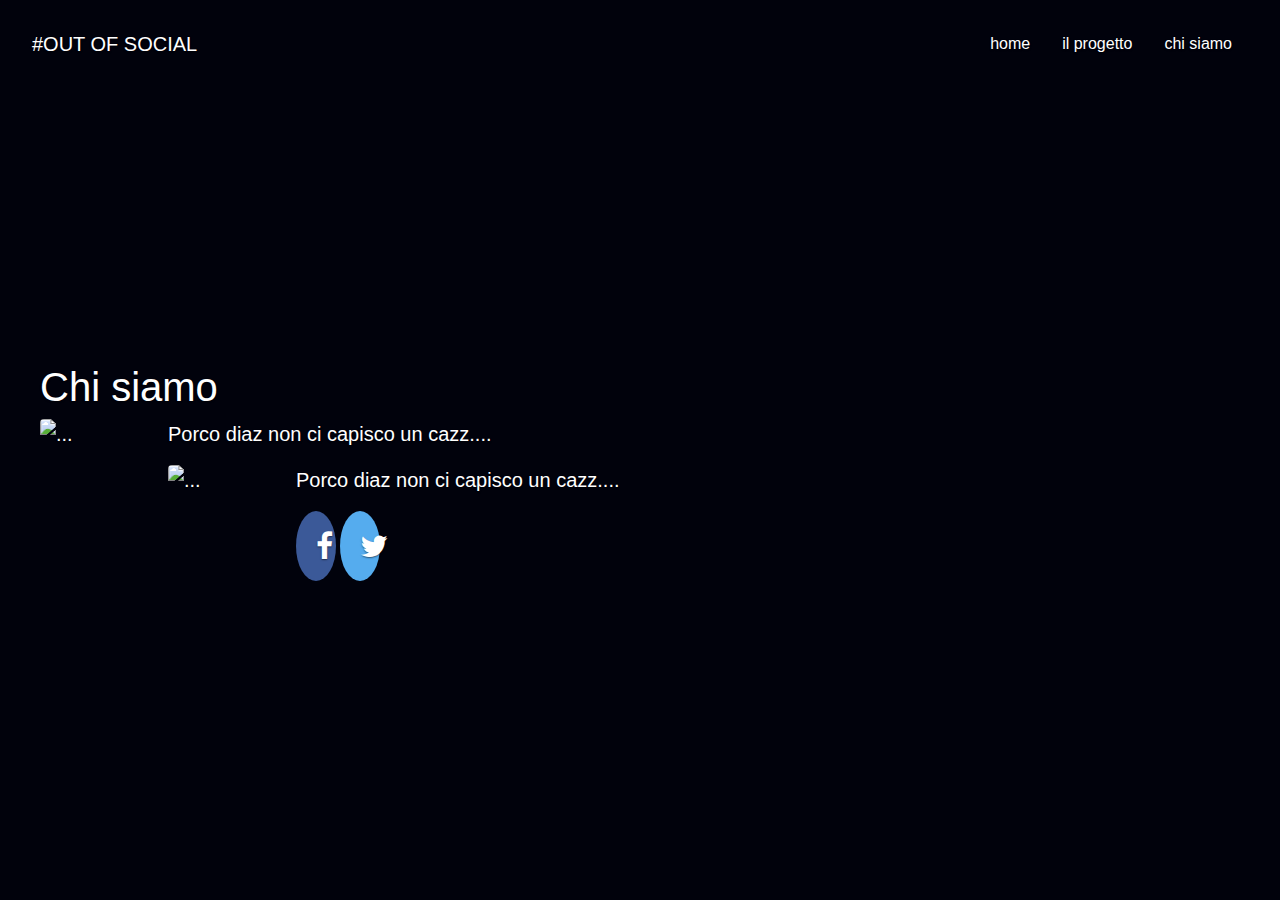
==== whoweaew.htm @ 4cc2d31e "first/last page by fabio" ====
<!DOCTYPE html>
<html lang="en">

<head>
    <meta charset="UTF-8">
    <meta name="viewport" content="width=device-width, initial-scale=1.0">
    <meta http-equiv="X-UA-Compatible" content="ie=edge">
    <title>Document</title>
    <link rel="stylesheet" href="https://stackpath.bootstrapcdn.com/bootstrap/4.3.1/css/bootstrap.min.css"
        integrity="sha384-ggOyR0iXCbMQv3Xipma34MD+dH/1fQ784/j6cY/iJTQUOhcWr7x9JvoRxT2MZw1T" crossorigin="anonymous">
    <link rel="stylesheet" href="./css/cover-custom.css">
    <link rel="stylesheet" href="./css/navbar.css">
    <link rel="stylesheet" href="https://cdnjs.cloudflare.com/ajax/libs/font-awesome/4.7.0/css/font-awesome.min.css">
    <link rel="stylesheet" href="./css/social_icon.css">
</head>




<body>
    <div class="d-flex w-100 h-100 p-3 flex-column">
        <header class="masthead mb-auto">

            <nav class="navbar">
                <a class="navbar-brand" href="#">#OUT OF SOCIAL</a>
                <ul class="nav justify-content-end scroll-me">
                    <li class="nav-item">
                        <a class="nav-link active" href="index.html">home</a>
                    </li>
                    <li class="nav-item">
                        <a class="nav-link" href="#">il progetto</a>
                    </li>
                    <li class="nav-item">
                        <a class="nav-link" href="#">chi siamo</a>
                    </li>
                </ul>
            </nav>
        </header>

        <main role="main" class="inner cover mb-auto">
            <h1  class="cover-heading">Chi siamo</h1>
            <p  class="lead">
                Porco diaz non ci capisco un cazz....
                <img src="img/head_shape.png" class="rounded float-left" alt="..." align="left" style="width:128px;height:128px;">
            </p>
            <p  class="lead">
                Porco diaz non ci capisco un cazz....
                <img src="img/head_shape.png" class="rounded float-left" alt="..." align="left" style="width:128px;height:128px;">
            </p>


            <a href="#" class="fa fa-facebook"></a>
            <a href="#" class="fa fa-twitter"></a>

        </main>
    </div>


</body>


</html>
---- css/cover-custom.css ----
/*
 * Base structure
 */

html,
body {
  height: 100%;
  background-color: rgb(1, 2, 12);
}

body {
  display: -ms-flexbox;
  display: flex;
  color: #fff;
  text-shadow: 0 .05rem .1rem rgba(0, 0, 0, .5);
  /* box-shadow: inset 0 0 5rem rgba(0, 0, 0, .5); */
}

/*
 * Cover
 */
.cover {
  padding: 0 1.5rem;
}
.cover .btn-lg {
  padding: .75rem 1.25rem;
  font-weight: 700;
}
---- css/navbar.css ----
/*
 * Globals
 */

/* Links */
a,
a:focus,
a:hover {
  color: #fff;
}

/* Custom default button */
.btn-secondary,
.btn-secondary:hover,
.btn-secondary:focus {
  color: rgb(1, 2, 12);
  text-shadow: none; /* Prevent inheritance from `body` */
  background-color: #fff;
  border: .05rem solid #fff;
}




/*
 * Header
 */
.masthead {
  margin-bottom: 2rem;
}

.masthead-brand {
  margin-bottom: 0;
}

.nav-masthead .nav-link {
  padding: .25rem 0;
  font-weight: 700;
  color: rgb(1, 2, 12);
  background-color: transparent;
  border-bottom: .25rem solid transparent;
}

.nav-masthead .nav-link:hover,
.nav-masthead .nav-link:focus {
  border-bottom-color: rgb(1, 2, 12);
}

.nav-masthead .nav-link + .nav-link {
  margin-left: 1rem;
}

.nav-masthead .active {
  color: black;
  border-bottom-color: #fff;
}

.scroll-me{
  display: -webkit-box;
    overflow-x: scroll;
}

.scroll-me::-webkit-scrollbar { 
  display: none; 
}

.navbar{
  background-color: rgb(1, 2, 12);
}

@media (min-width: 48em) {
  .masthead-brand {
    float: left;
  }
  .nav-masthead {
    float: right;
  }
}
---- css/social_icon.css ----
/* Style all font awesome icons */
.fa {
 padding: 20px;
 font-size: 30px;
 width: 50px;
 text-align: center;
 text-decoration: none;
}

/* Add a hover effect if you want */
.fa:hover {
 opacity: 0.7;
}

/* Set a specific color for each brand */

/* Facebook */
.fa-facebook {
 background: #3B5998;
 color: white;
}

/* Twitter */
.fa-twitter {
 background: #55ACEE;
 color: white;
}

.fa {
  padding: 20px;
  font-size: 30px;
  width: 30px;
  text-align: center;
  text-decoration: none;
  border-radius: 50%;
}
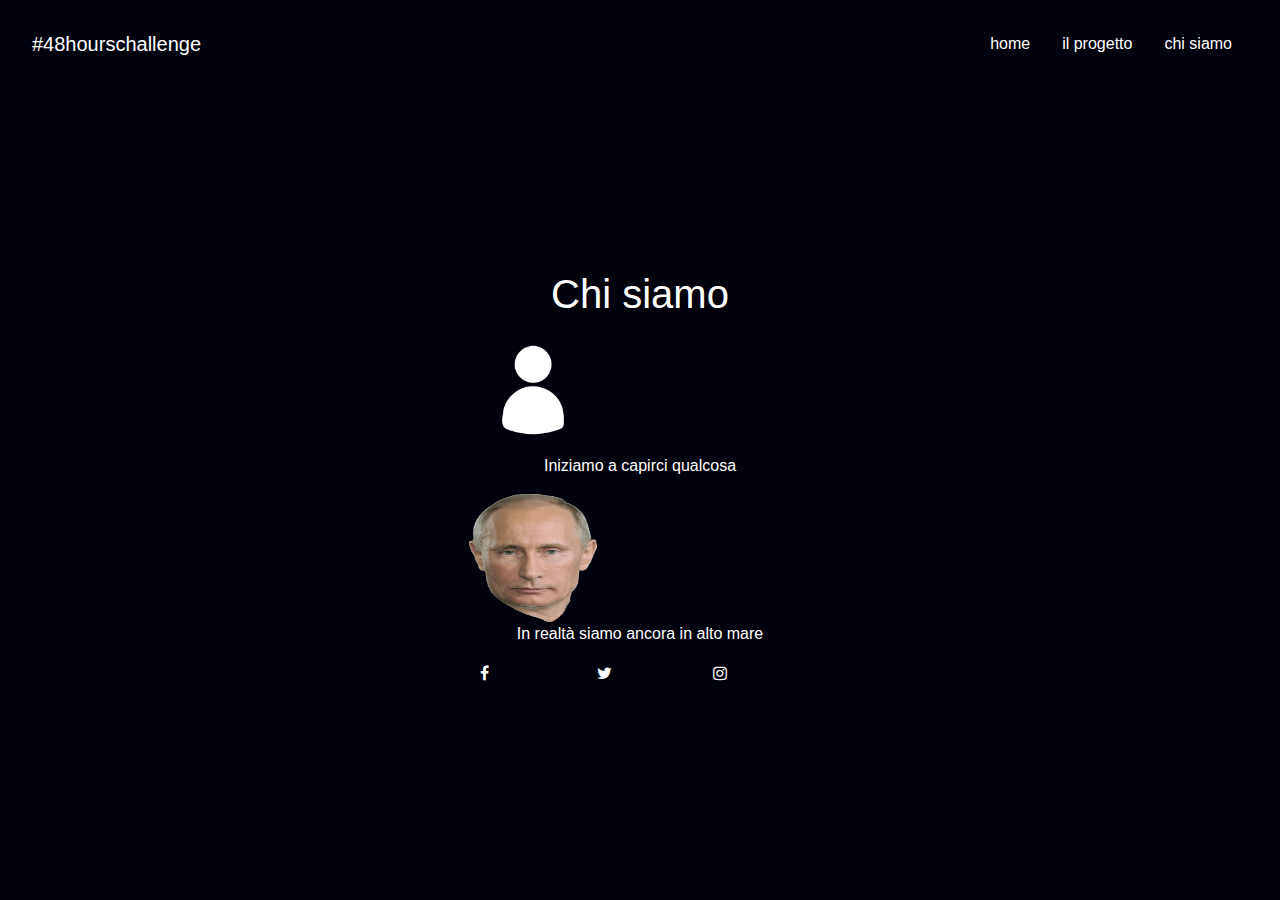
==== commit 34becb90: "use of cointainer" ====
--- a/whoweaew.htm
+++ b/whoweaew.htm
@@ -12,6 +12,7 @@
     <link rel="stylesheet" href="./css/navbar.css">
     <link rel="stylesheet" href="https://cdnjs.cloudflare.com/ajax/libs/font-awesome/4.7.0/css/font-awesome.min.css">
     <link rel="stylesheet" href="./css/social_icon.css">
+    <link rel="stylesheet" href="./css/container.css">
 </head>
 
 
@@ -22,10 +23,10 @@
         <header class="masthead mb-auto">
 
             <nav class="navbar">
-                <a class="navbar-brand" href="#">#OUT OF SOCIAL</a>
+                <a class="navbar-brand" href="#">#48hourschallenge</a>
                 <ul class="nav justify-content-end scroll-me">
                     <li class="nav-item">
-                        <a class="nav-link active" href="index.html">home</a>
+                        <a class="nav-link active" href="#">home</a>
                     </li>
                     <li class="nav-item">
                         <a class="nav-link" href="#">il progetto</a>
@@ -38,19 +39,96 @@
         </header>
 
         <main role="main" class="inner cover mb-auto">
-            <h1  class="cover-heading">Chi siamo</h1>
-            <p  class="lead">
-                Porco diaz non ci capisco un cazz....
-                <img src="img/head_shape.png" class="rounded float-left" alt="..." align="left" style="width:128px;height:128px;">
-            </p>
-            <p  class="lead">
-                Porco diaz non ci capisco un cazz....
-                <img src="img/head_shape.png" class="rounded float-left" alt="..." align="left" style="width:128px;height:128px;">
-            </p>
+            <h1  class="cover-heading" align="center" >Chi siamo</h1>
+
+<!-- MyContainer centra elementi nei container -->
+
+            <div class="MyContainer">
+
+<!-- griglia 2x3 con le due celle centrali che sono l'immagine e il testo -->
+            <div class="container">
+              <div class="row">
+                <div class="col">
+
+                </div>
+                <div class="col-6">
+                   <img src="img/head_shape.png" align= "center" style="width:128px;height:128px;">
+                </div>
+                <div class="col">
+
+                </div>
+              </div>
+              <div class="row">
+                <div class="col">
+
+                </div>
+                <div class="col-5">
+                  <p align="center">Iniziamo a capirci qualcosa</p>
+                </div>
+                <div class="col">
+
+                </div>
+              </div>
+            </div>
 
 
-            <a href="#" class="fa fa-facebook"></a>
-            <a href="#" class="fa fa-twitter"></a>
+            <div class="container">
+              <div class="row">
+                <div class="col">
+
+                </div>
+                <div class="col-6">
+                   <img src="img/580b57fbd9996e24bc43be54.png" align= "center" style="width:128px;height:128px;">
+                </div>
+                <div class="col">
+
+                </div>
+              </div>
+              <div class="row">
+                <div class="col">
+
+                </div>
+                <div class="col-5">
+                  <p align="center" >In realtà siamo ancora in alto mare</p>
+                </div>
+                <div class="col">
+
+                </div>
+              </div>
+            </div>
+
+            </div>
+
+            <div class="container">
+              <div class="row">
+                <div class="col-sm">
+
+                </div>
+                <div class="col-sm">
+                  <div class="container">
+                    <div class="row">
+                      <div class="col-sm">
+                        <a href="#" class="fa fa-facebook"></a>
+                      </div>
+                      <div class="col-sm">
+                        <a href="#" class="fa fa-twitter"></a>
+                      </div>
+                      <div class="col-sm">
+                        <a href="#" class="fa fa-instagram"></a>
+                      </div>
+                    </div>
+                  </div>
+                </div>
+                <div class="col-sm">
+
+                </div>
+              </div>
+            </div>
+
+
+
+
+
 
         </main>
     </div>
--- a/css/container.css
+++ b/css/container.css
@@ -0,0 +1,4 @@
+.MyContainer div {
+    margin: 0 auto;
+    width: 80%;
+}
